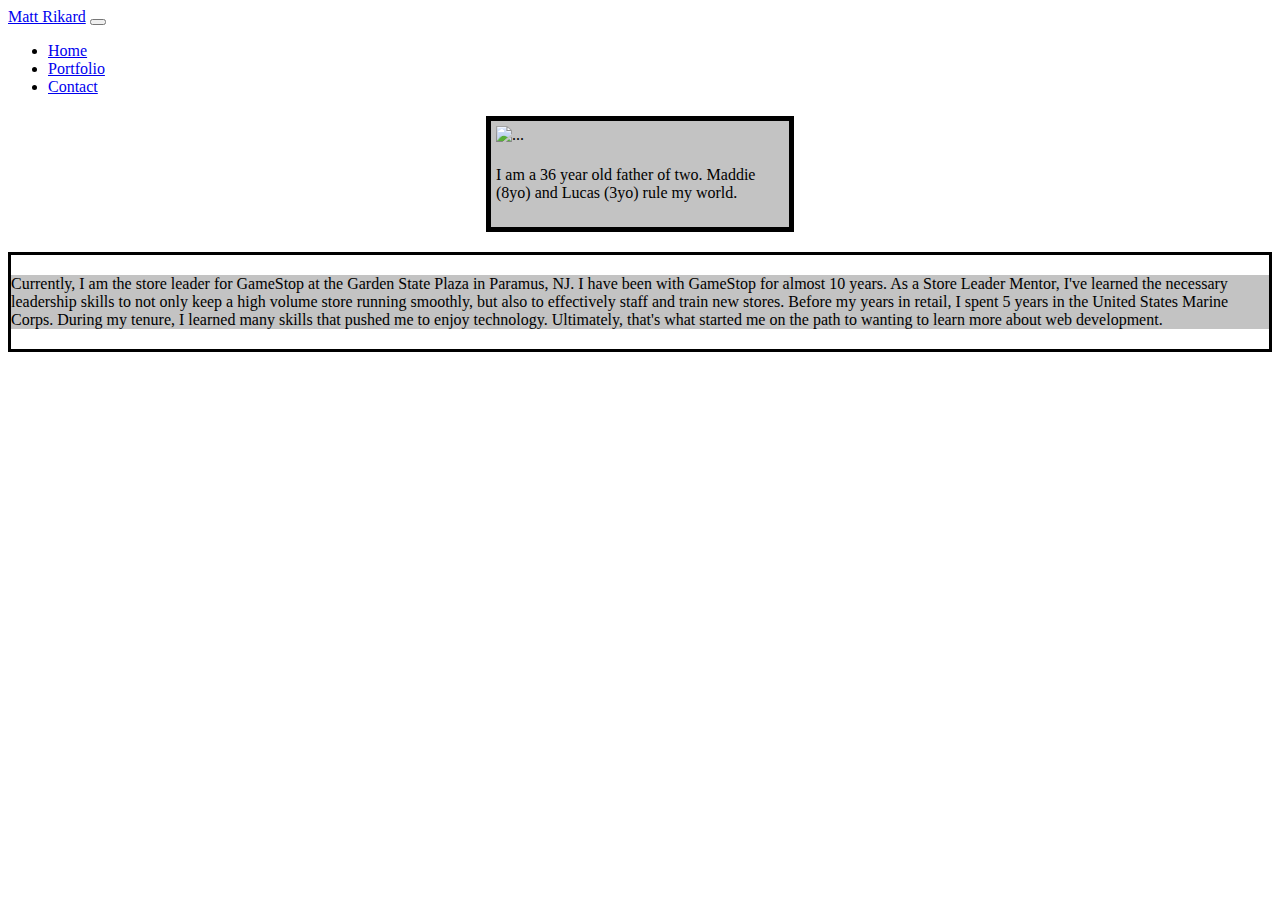
==== index.html @ 337a7bc5 "initial commit" ====
<!DOCTYPE html>
<html lang="en">

<head>
    <meta charset="UTF-8">
    <meta name="viewport" content="width=device-width, initial-scale=1, shrink-to-fit=no">
    <link rel="stylesheet" href="https://stackpath.bootstrapcdn.com/bootstrap/4.5.0/css/bootstrap.min.css" integrity="sha384-9aIt2nRpC12Uk9gS9baDl411NQApFmC26EwAOH8WgZl5MYYxFfc+NcPb1dKGj7Sk" crossorigin="anonymous">
    <link rel="stylesheet" type="text/css" href="assets/css/indexstyles.css">
    <title>Matt Rikard</title>
</head>

<body>
    <nav class="navbar navbar-expand-lg navbar-dark bg-dark">
        <a class="navbar-brand" href="#">Matt Rikard</a>
        <button class="navbar-toggler" type="button" data-toggle="collapse" data-target="#navbarNav" aria-controls="navbarNav" aria-expanded="false" aria-label="Toggle navigation">
          <span class="navbar-toggler-icon"></span>
        </button>
        <div class="collapse navbar-collapse" id="navbarNav">
          <ul class="navbar-nav">
            <li class="nav-item">
              <a class="nav-link disabled" href="#" tabindex="-1" aria-disabled="true">Home</a>
            </li>
            <li class="nav-item">
              <a class="nav-link" href="/portfolio.html">Portfolio</a>
            </li>
            <li class="nav-item">
              <a class="nav-link" href="/contact.html">Contact</a>
            </li>
            
          </ul>
        </div>
    </nav>
    <div class = "row">
      <div class = "col-md-4">
      </div>
      <div class = "col-md-4">
        <div class="card" style="width: 18rem;">
          <img src="https://scontent.fewr1-6.fna.fbcdn.net/v/t31.0-8/20819091_331704857277707_2791529277958308121_o.jpg?_nc_cat=108&_nc_sid=09cbfe&_nc_oc=AQkTWr4c0NVPn41yQ2zUGlf9wpuhO--ThJknl6_qqs1Fkp4tYfqOXZ23TDPye1F-WzI&_nc_ht=scontent.fewr1-6.fna&oh=478b8e692c9f2b04ddb0ef206b1d7ad8&oe=5F2C1107" class="card-img-top" alt="...">
        <div class="card-body">
          <h5 class="card-title"></h5>
          <p class= "card-text">I am a 36 year old father of two. Maddie (8yo) and Lucas (3yo) rule my world.</p>
        </div>
      </div>
      <div class = "col-md-4">
      </div>
    </div>
  <div class ="container">
    <div class = "row">
      <div class = "col-md-12">
        <p class="text-center">Currently, I am the store leader for GameStop at the Garden State Plaza in Paramus, NJ. I have been with GameStop for almost 10 years. As a Store Leader Mentor, I've learned the necessary leadership skills to not only keep a high volume store running smoothly, but also to effectively staff and train new stores. Before my years in retail, I spent 5 years in the United States Marine Corps. During my tenure, I learned many skills that pushed me to enjoy technology. Ultimately, that's what started me on the path to wanting to learn more about web development.</p>
      </div>
    </div>
  </div>
  
    
</body>

</html>
---- assets/css/indexstyles.css ----
.container{
    margin: 20px auto;
    border-style: solid;
} 

.card{
    margin: 20px auto;
    padding: 5px;
    border-style: solid;
    border-width: 5px;
    border-color: black;
    background-color: #c3c3c3;
}

body{
    background-image: url(https://66.media.tumblr.com/7e5b2033f6054efea43e8ad4c29329b1/43ba41c810f57ef7-71/s1280x1920/56415154dc0a463b53415bbe07f9fede0d29ada9.png);
    background-repeat: repeat;
    background-size: 100px;
}

p{
    background-color: #c3c3c3;
    margin: 20px auto;
}
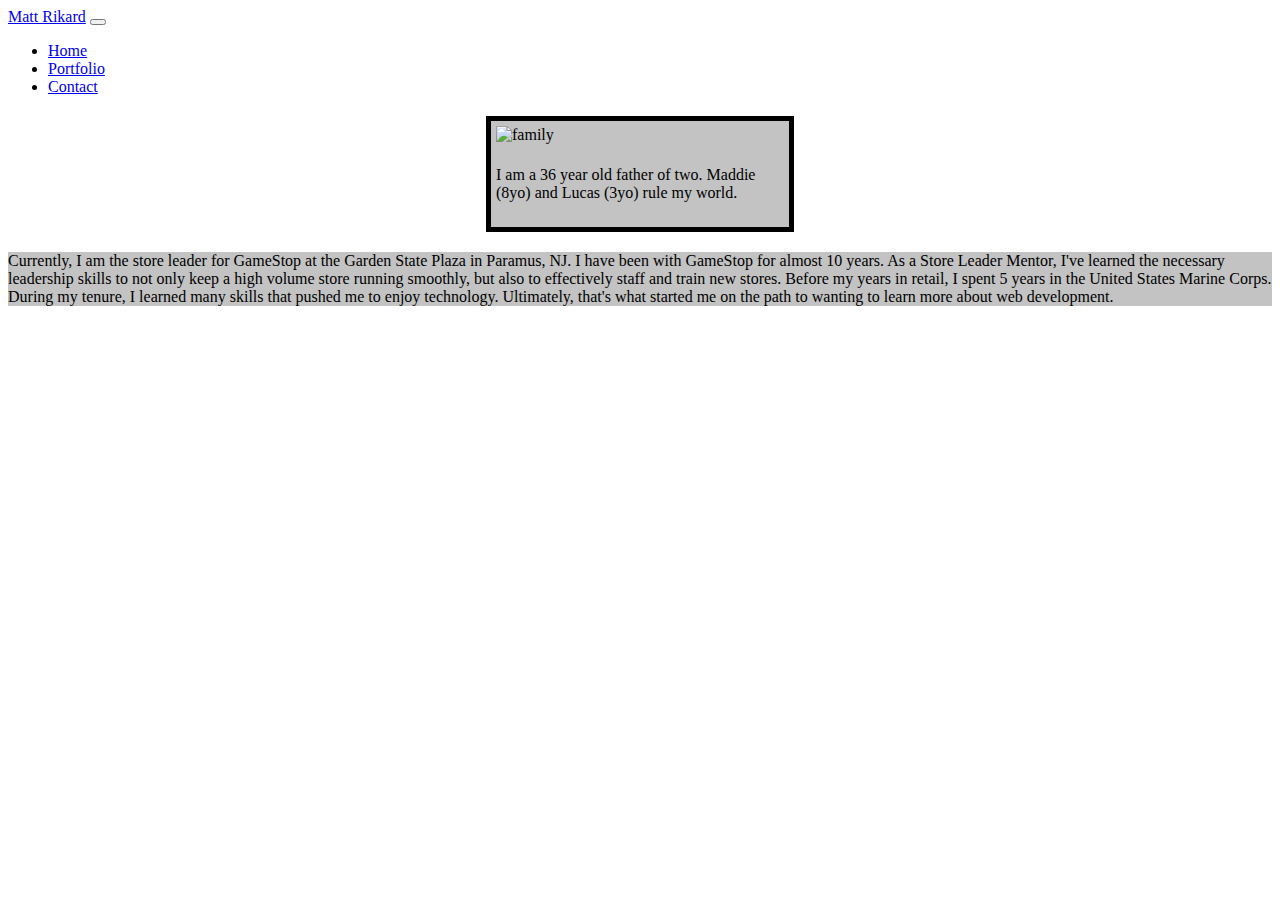
==== commit b1d9093a: "added content to portfolio page" ====
--- a/index.html
+++ b/index.html
@@ -10,6 +10,10 @@
 </head>
 
 <body>
+  <script src="https://code.jquery.com/jquery-3.5.1.slim.min.js" integrity="sha384-DfXdz2htPH0lsSSs5nCTpuj/zy4C+OGpamoFVy38MVBnE+IbbVYUew+OrCXaRkfj" crossorigin="anonymous"></script>
+
+  <script src="https://stackpath.bootstrapcdn.com/bootstrap/4.5.0/js/bootstrap.min.js" integrity="sha384-OgVRvuATP1z7JjHLkuOU7Xw704+h835Lr+6QL9UvYjZE3Ipu6Tp75j7Bh/kR0JKI" crossorigin="anonymous"></script>
+    
     <nav class="navbar navbar-expand-lg navbar-dark bg-dark">
         <a class="navbar-brand" href="#">Matt Rikard</a>
         <button class="navbar-toggler" type="button" data-toggle="collapse" data-target="#navbarNav" aria-controls="navbarNav" aria-expanded="false" aria-label="Toggle navigation">
@@ -21,10 +25,10 @@
               <a class="nav-link disabled" href="#" tabindex="-1" aria-disabled="true">Home</a>
             </li>
             <li class="nav-item">
-              <a class="nav-link" href="/portfolio.html">Portfolio</a>
+              <a class="nav-link" href="./portfolio.html">Portfolio</a>
             </li>
             <li class="nav-item">
-              <a class="nav-link" href="/contact.html">Contact</a>
+              <a class="nav-link" href="./contact.html">Contact</a>
             </li>
             
           </ul>
@@ -35,7 +39,7 @@
       </div>
       <div class = "col-md-4">
         <div class="card" style="width: 18rem;">
-          <img src="https://scontent.fewr1-6.fna.fbcdn.net/v/t31.0-8/20819091_331704857277707_2791529277958308121_o.jpg?_nc_cat=108&_nc_sid=09cbfe&_nc_oc=AQkTWr4c0NVPn41yQ2zUGlf9wpuhO--ThJknl6_qqs1Fkp4tYfqOXZ23TDPye1F-WzI&_nc_ht=scontent.fewr1-6.fna&oh=478b8e692c9f2b04ddb0ef206b1d7ad8&oe=5F2C1107" class="card-img-top" alt="...">
+          <img src="https://scontent.fewr1-6.fna.fbcdn.net/v/t31.0-8/20819091_331704857277707_2791529277958308121_o.jpg?_nc_cat=108&_nc_sid=09cbfe&_nc_oc=AQkTWr4c0NVPn41yQ2zUGlf9wpuhO--ThJknl6_qqs1Fkp4tYfqOXZ23TDPye1F-WzI&_nc_ht=scontent.fewr1-6.fna&oh=478b8e692c9f2b04ddb0ef206b1d7ad8&oe=5F2C1107" class="card-img-top" alt="family">
         <div class="card-body">
           <h5 class="card-title"></h5>
           <p class= "card-text">I am a 36 year old father of two. Maddie (8yo) and Lucas (3yo) rule my world.</p>
--- a/assets/css/indexstyles.css
+++ b/assets/css/indexstyles.css
@@ -1,6 +1,6 @@
 .container{
     margin: 20px auto;
-    border-style: solid;
+    /* border-style: solid; */
 } 
 
 .card{
